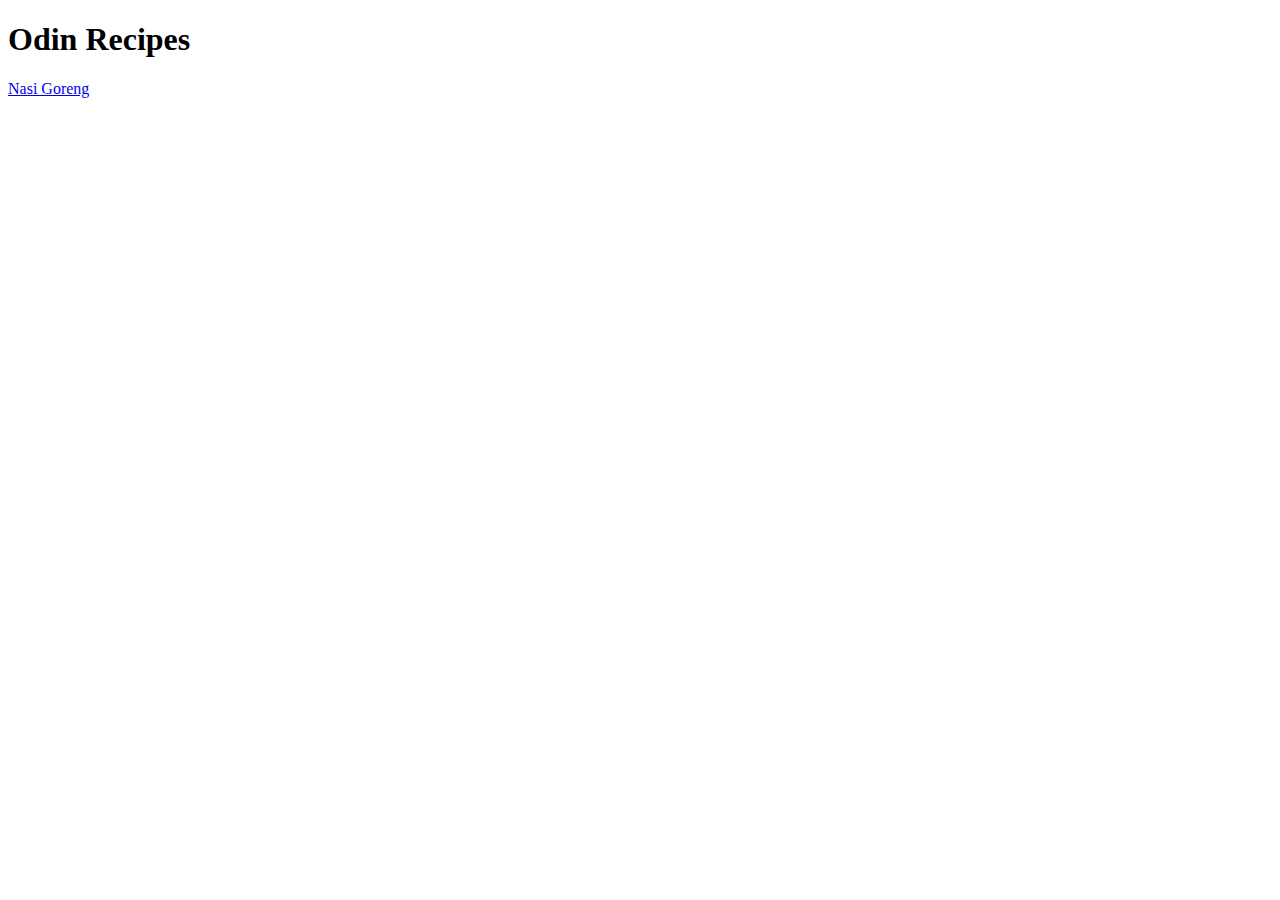
==== index.html @ 15a77b3c "Added first recipe Nasi Goreng" ====
<!DOCTYPE html>
<html lang="en">
    <head>
        <meta charset="UTF-8">
        <title>Odin Recipes</title>
    </head>
    <body>
        <h1>Odin Recipes</h1>
        <p><a href="recipes/nasi-goreng.html">Nasi Goreng</a></p>
    </body>
</html>
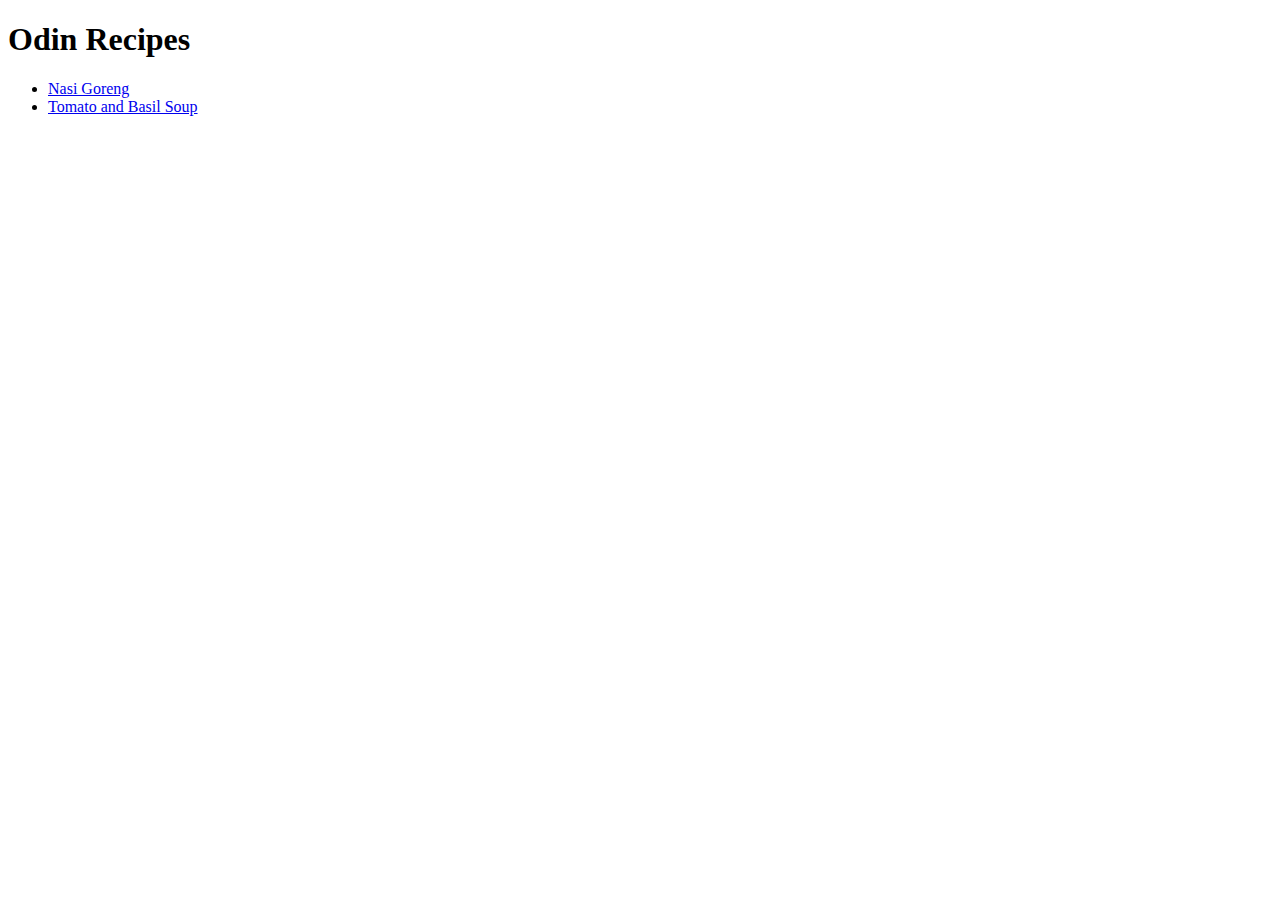
==== commit 468882fd: "Added secnd recipe for tomato an basil soup" ====
--- a/index.html
+++ b/index.html
@@ -6,6 +6,9 @@
     </head>
     <body>
         <h1>Odin Recipes</h1>
-        <p><a href="recipes/nasi-goreng.html">Nasi Goreng</a></p>
+        <ul>
+            <li><a href="recipes/nasi-goreng.html">Nasi Goreng</a></li>
+            <li><a href="recipes/tomato-and-basil-soup.html">Tomato and Basil Soup</a></li>
+        </ul>
     </body>
 </html>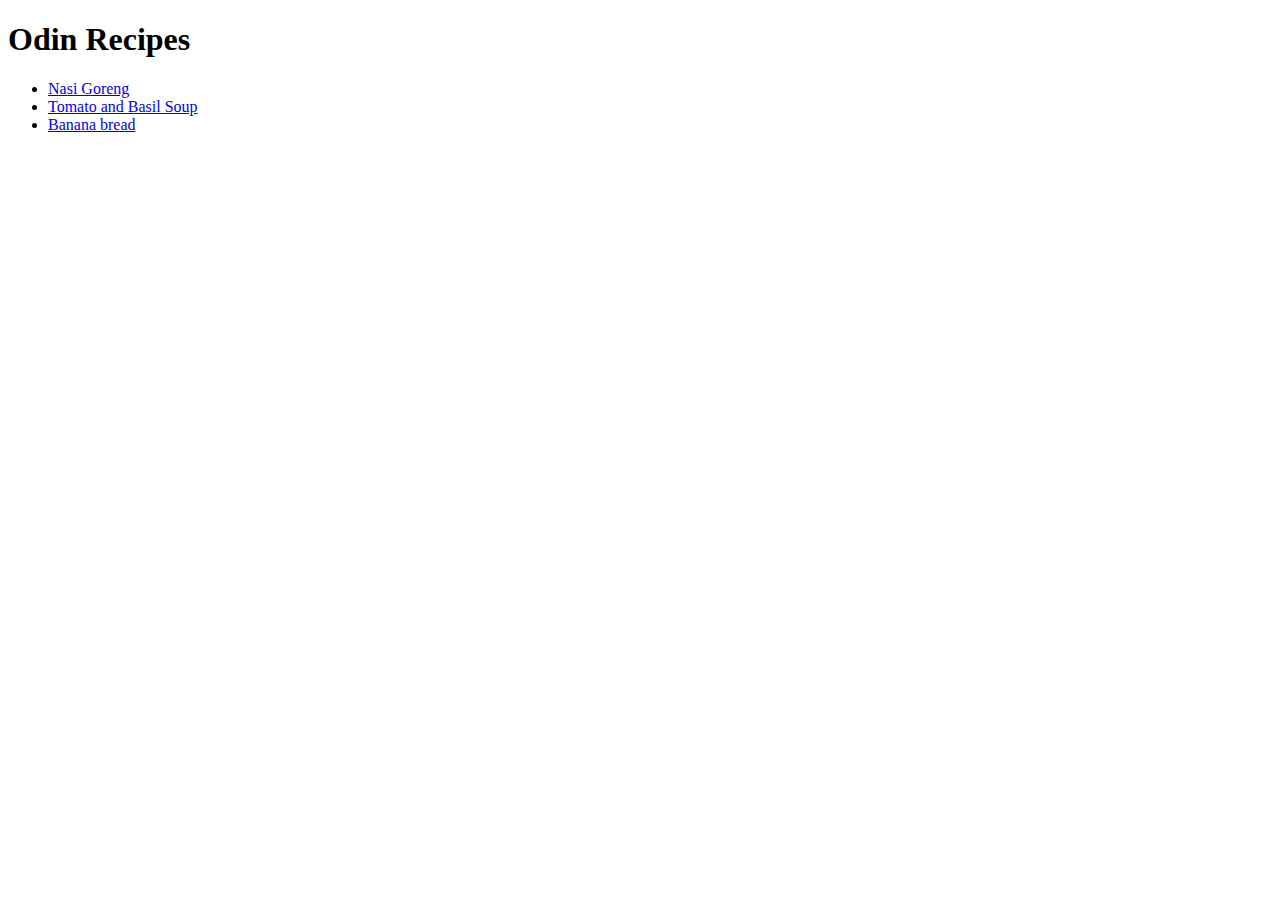
==== commit 6d993d03: "Added third recipe for banana bread" ====
--- a/index.html
+++ b/index.html
@@ -9,6 +9,7 @@
         <ul>
             <li><a href="recipes/nasi-goreng.html">Nasi Goreng</a></li>
             <li><a href="recipes/tomato-and-basil-soup.html">Tomato and Basil Soup</a></li>
+            <li><a href="recipes/banana-bread.html">Banana bread</a></li>
         </ul>
     </body>
 </html>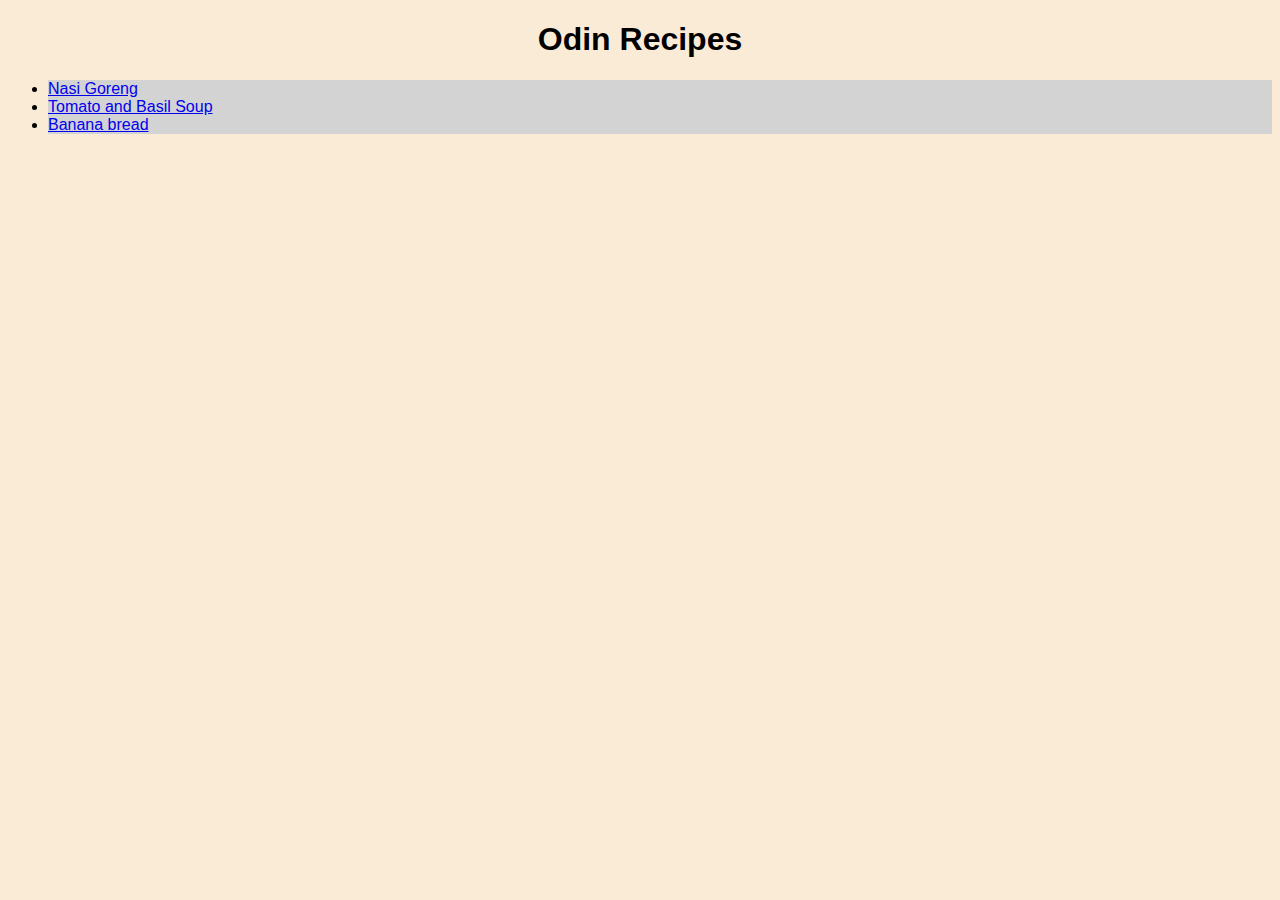
==== commit b0241e42: "Impmented rudimentary CSS" ====
--- a/index.html
+++ b/index.html
@@ -3,6 +3,7 @@
     <head>
         <meta charset="UTF-8">
         <title>Odin Recipes</title>
+        <link rel="stylesheet" href="./style/styles.css" />
     </head>
     <body>
         <h1>Odin Recipes</h1>
--- a/style/styles.css
+++ b/style/styles.css
@@ -0,0 +1,20 @@
+body {
+    background-color: antiquewhite;
+    font-family: Verdana, Geneva, Tahoma, sans-serif;
+}
+h1 {
+    font-weight: bold;
+    text-align: center;
+}
+li {
+    font-family: -apple-system, BlinkMacSystemFont, 'Segoe UI', Roboto, Oxygen, Ubuntu, Cantarell, 'Open Sans', 'Helvetica Neue', sans-serif;
+    background-color: lightgrey;
+}
+img {
+    max-width: 640px;
+    height: auto;
+}
+.description {
+    text-indent: 15px;
+    font-style: italic;
+}